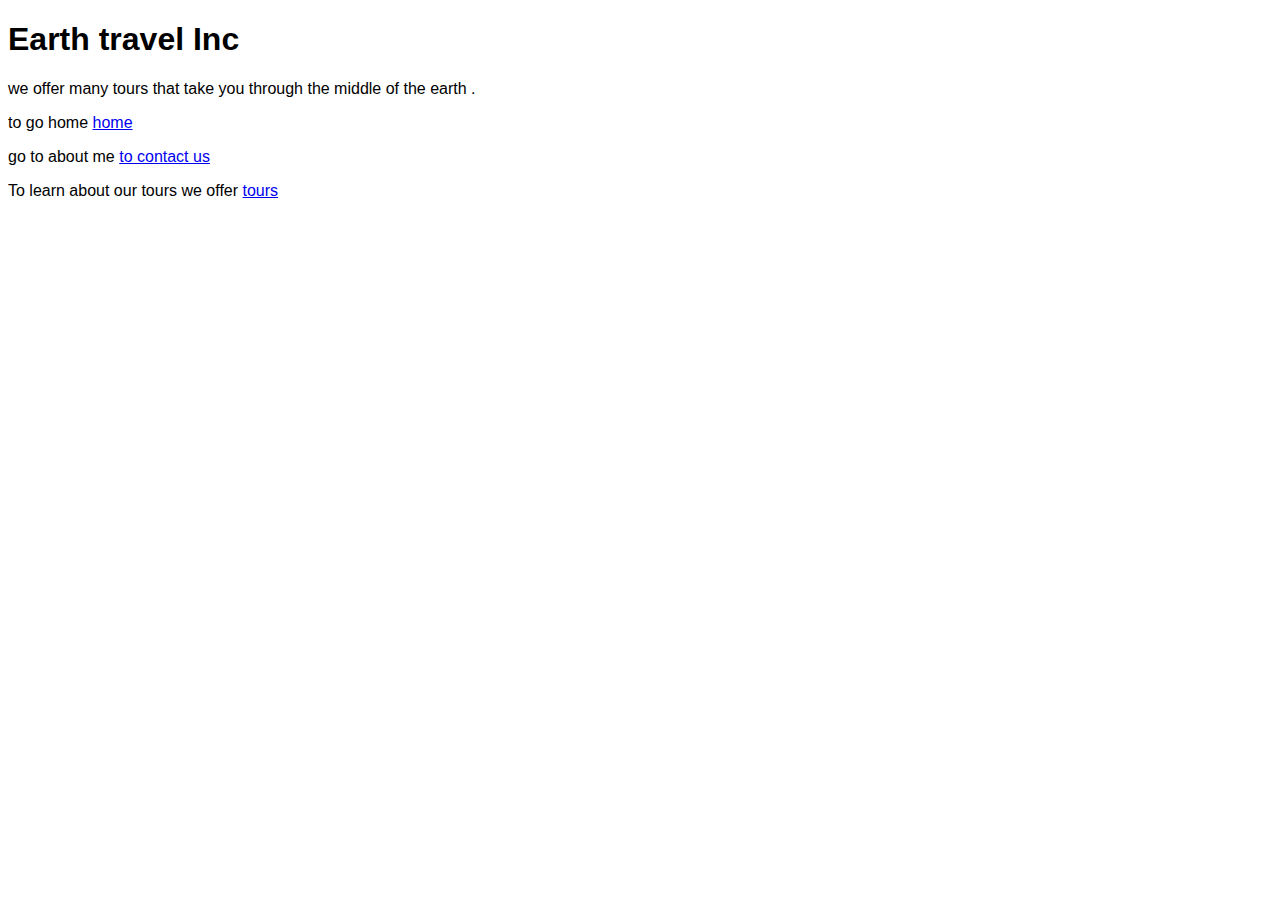
==== index.html @ 362772e9 "Initial commit" ====
<!DOCTYPE html>
<html lang="en">

<head>
	<title>Earth tours Inc</title>
	<meta charset="UTF-8">
	<meta name="viewport" content="width=device-width, initial-scale=1">
	<style>
		body {
			font-family: Arial, Helvetica, sans-serif;
		}
	</style>
</head>

<body>

	<h1>Earth travel Inc</h1>
	<p> we offer many tours that take you through the middle of the earth .</p>

</body>

</html>
<p>to go home <a href="index.html"> home </a> </p>
<p> go to about me <a href="contact.html"> to contact us</a></p>
<p>To learn about our tours we offer <a href="tours.html"> tours </a></p>
</ul>
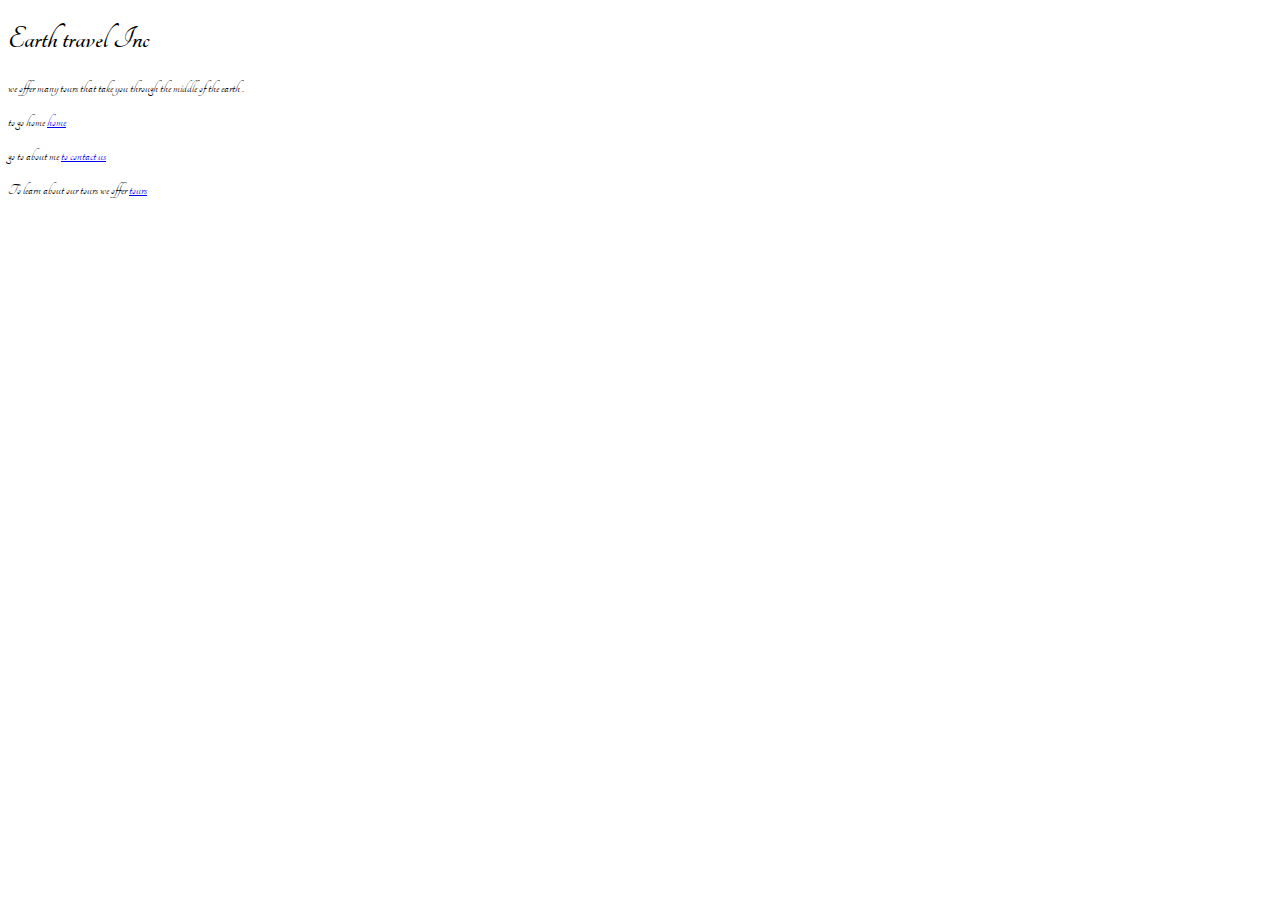
==== commit 14400111: "changed font" ====
--- a/index.html
+++ b/index.html
@@ -2,18 +2,20 @@
 <html lang="en">
 
 <head>
+  <link href="https://fonts.googleapis.com/css?family=Tangerine&display=swap" rel="stylesheet">
 	<title>Earth tours Inc</title>
 	<meta charset="UTF-8">
 	<meta name="viewport" content="width=device-width, initial-scale=1">
 	<style>
 		body {
-			font-family: Arial, Helvetica, sans-serif;
+			font-family: 'Tangerine', cursive;
+      font-size: 48
 		}
 	</style>
 </head>
 
 <body>
-
+<link href="https://fonts.googleapis.com/css?family=Cedarville+Cursive&display=swap" rel="stylesheet">
 	<h1>Earth travel Inc</h1>
 	<p> we offer many tours that take you through the middle of the earth .</p>
 
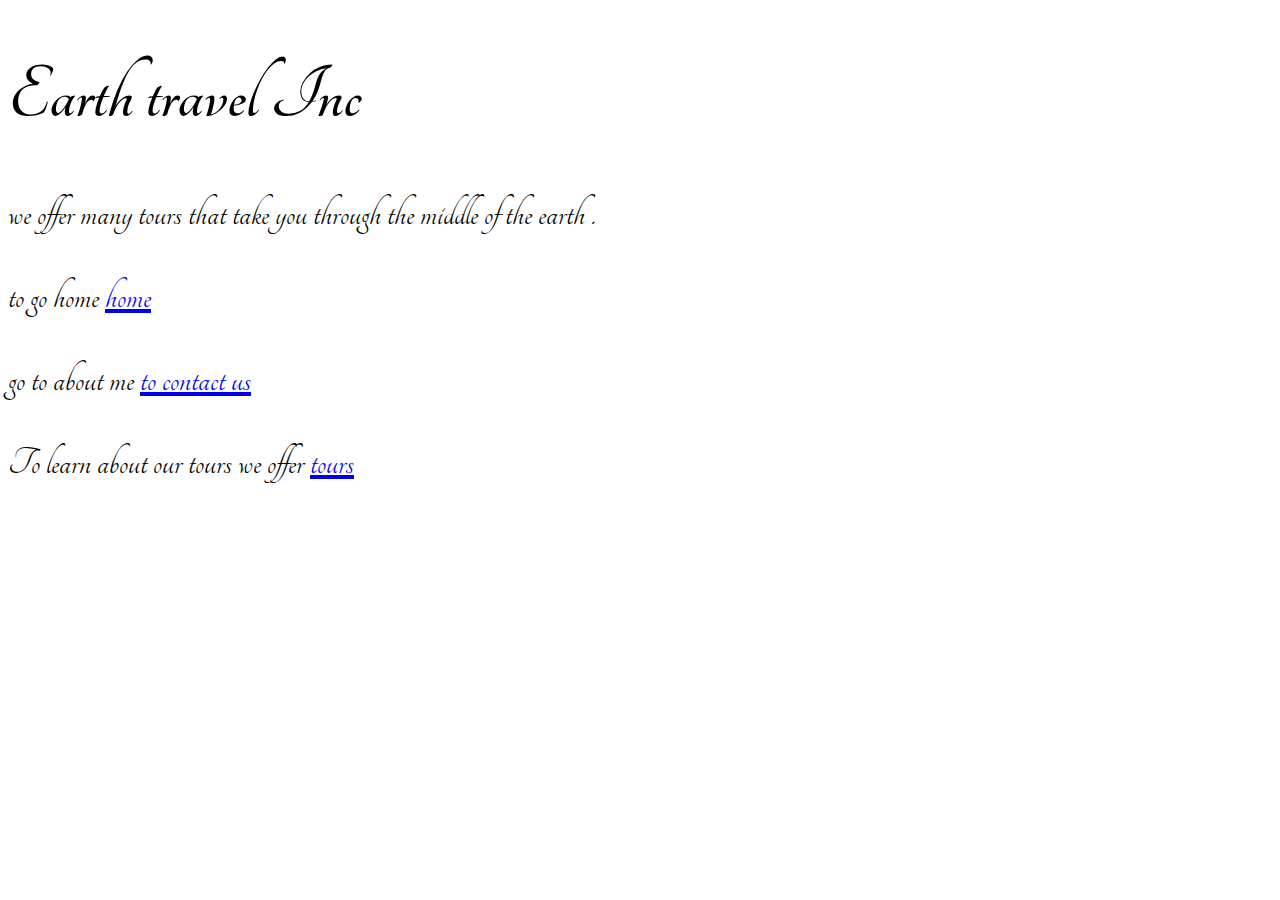
==== commit 102e17c5: "changed font" ====
--- a/index.html
+++ b/index.html
@@ -9,7 +9,7 @@
 	<style>
 		body {
 			font-family: 'Tangerine', cursive;
-      font-size: 48
+      font-size: 40px
 		}
 	</style>
 </head>
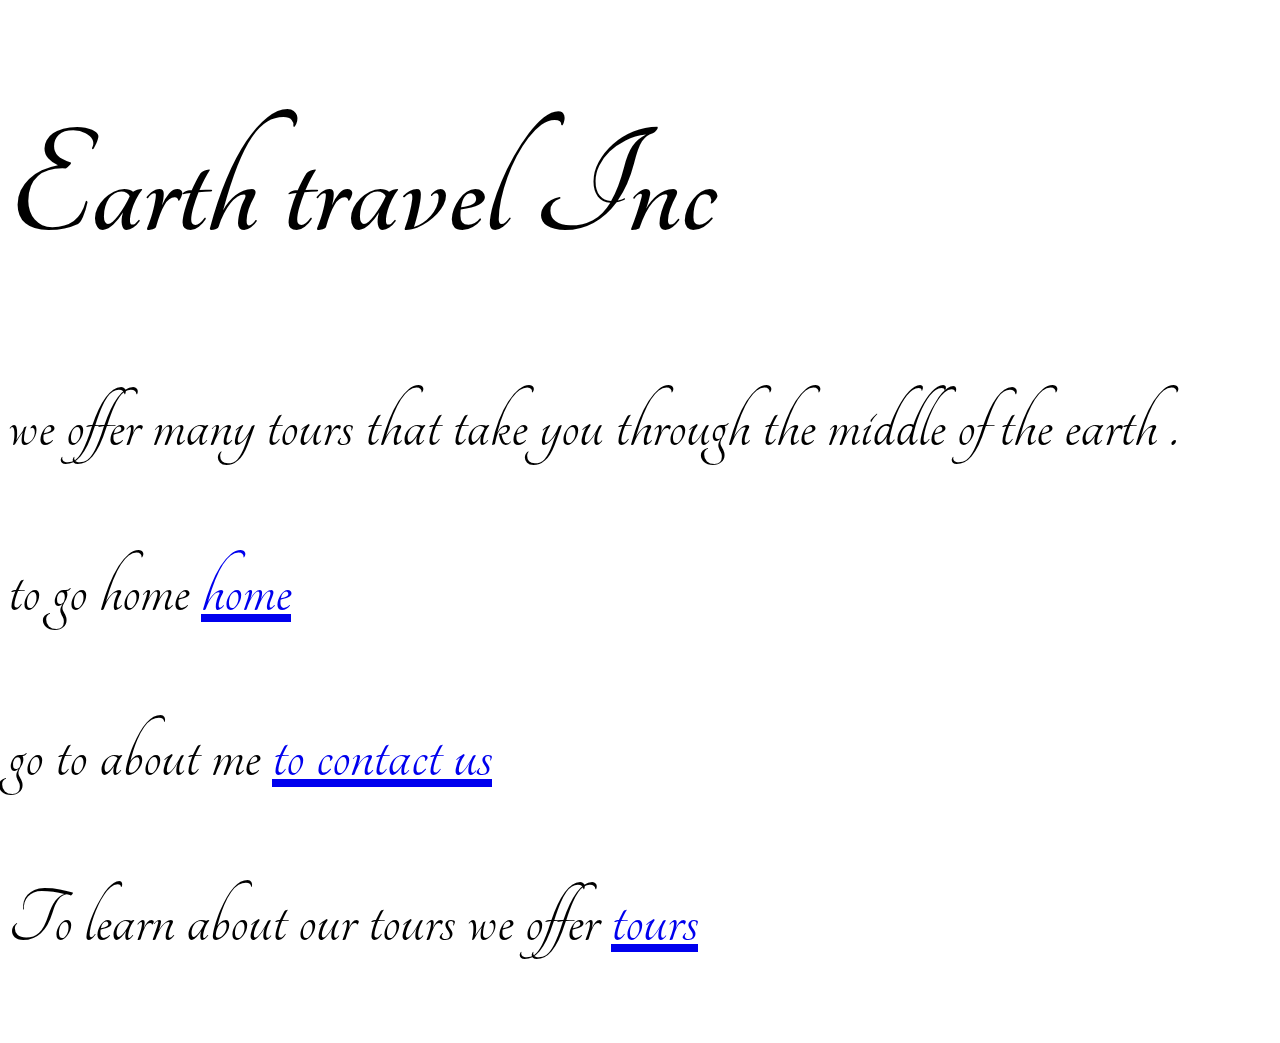
==== commit d9dcb9c6: "changed font size" ====
--- a/index.html
+++ b/index.html
@@ -9,7 +9,7 @@
 	<style>
 		body {
 			font-family: 'Tangerine', cursive;
-      font-size: 40px
+      font-size: 80px
 		}
 	</style>
 </head>
